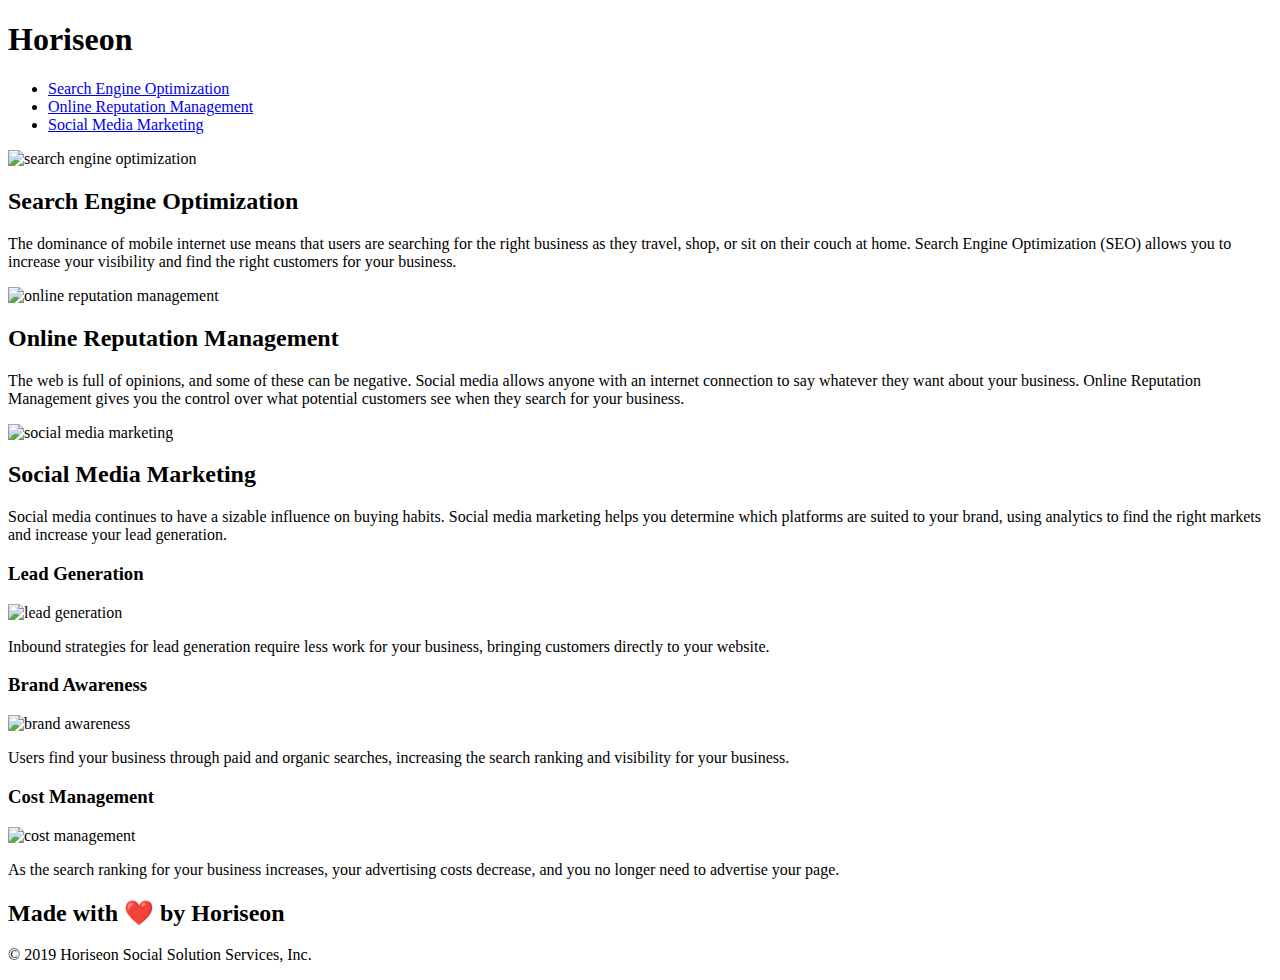
==== index.html @ 50aca44b "homework commit" ====
<!DOCTYPE html>
<html lang="en-us">

<head>
    <meta charset="UTF-8" />
    <link rel="stylesheet" href="./develop/assets/css/style.css">
    <title>Horiseon</title>
</head>

<body>

<!--Header row to show page title & page links-->
    <div class="header">
        <h1>Hori<span class="seo">seo</span>n</h1>
        <div>
            <ul>
                <li>
                    <a href="#search-engine-optimization">Search Engine Optimization</a>
                </li>
                <li>
                    <a href="#online-reputation-management">Online Reputation Management</a>
                </li>
                <li>
                    <a href="#social-media-marketing">Social Media Marketing</a>
                </li>
            </ul>
        </div>
    </div>

    <!--added alt tags to images & corrected search engine optimization id tag-->
    <div class="hero"></div>
    <div class="content">
        <div id="search-engine-optimization" class="search-engine-optimization">
            <img src="./develop/assets/images/search-engine-optimization.jpg" class="float-left" alt="search engine optimization"></img>
            <h2>Search Engine Optimization</h2>
            <p>
                The dominance of mobile internet use means that users are searching for the right business as they travel, shop, or sit on their couch at home. Search Engine Optimization (SEO) allows you to increase your visibility and find the right customers for your business.
            </p>
        </div>
        <div id="online-reputation-management" class="online-reputation-management">
            <img src="./develop/assets/images/online-reputation-management.jpg" class="float-right" alt="online reputation management"></img>
            <h2>Online Reputation Management</h2>
            <p>
                The web is full of opinions, and some of these can be negative. Social media allows anyone with an internet connection to say whatever they want about your business. Online Reputation Management gives you the control over what potential customers see when they search for your business.
            </p>
        </div>
        <div id="social-media-marketing" class="social-media-marketing">
            <img src="./develop/assets/images/social-media-marketing.jpg" class="float-left" alt="social media marketing"></img>
            <h2>Social Media Marketing</h2>
            <p>
                Social media continues to have a sizable influence on buying habits. Social media marketing helps you determine which platforms are suited to your brand, using analytics to find the right markets and increase your lead generation.
            </p>
        </div>
    </div>

    <!--added alt tags to images-->
    <div class="benefits">
        <div class="benefit-lead">
            <h3>Lead Generation</h3>
            <img src="./develop/assets/images/lead-generation.png" alt="lead generation"></img>
            <p>
                Inbound strategies for lead generation require less work for your business, bringing customers directly to your website.
            </p>
        </div>
        <div class="benefit-brand">
            <h3>Brand Awareness</h3>
            <img src="./develop/assets/images/brand-awareness.png" alt="brand awareness"></img>
            <p>
                Users find your business through paid and organic searches, increasing the search ranking and visibility for your business.
            </p>
        </div>
        <div class="benefit-cost">
            <h3>Cost Management</h3>
            <img src="./develop/assets/images/cost-management.png" alt="cost management"></img>
            <p>
                As the search ranking for your business increases, your advertising costs decrease, and you no longer need to advertise your page.
            </p>
        </div>
    </div>

    <div class="footer">
        <h2>Made with ❤️️ by Horiseon</h2>
        <p>
            &copy; 2019 Horiseon Social Solution Services, Inc.
        </p>
    </div>
</body>

</html>
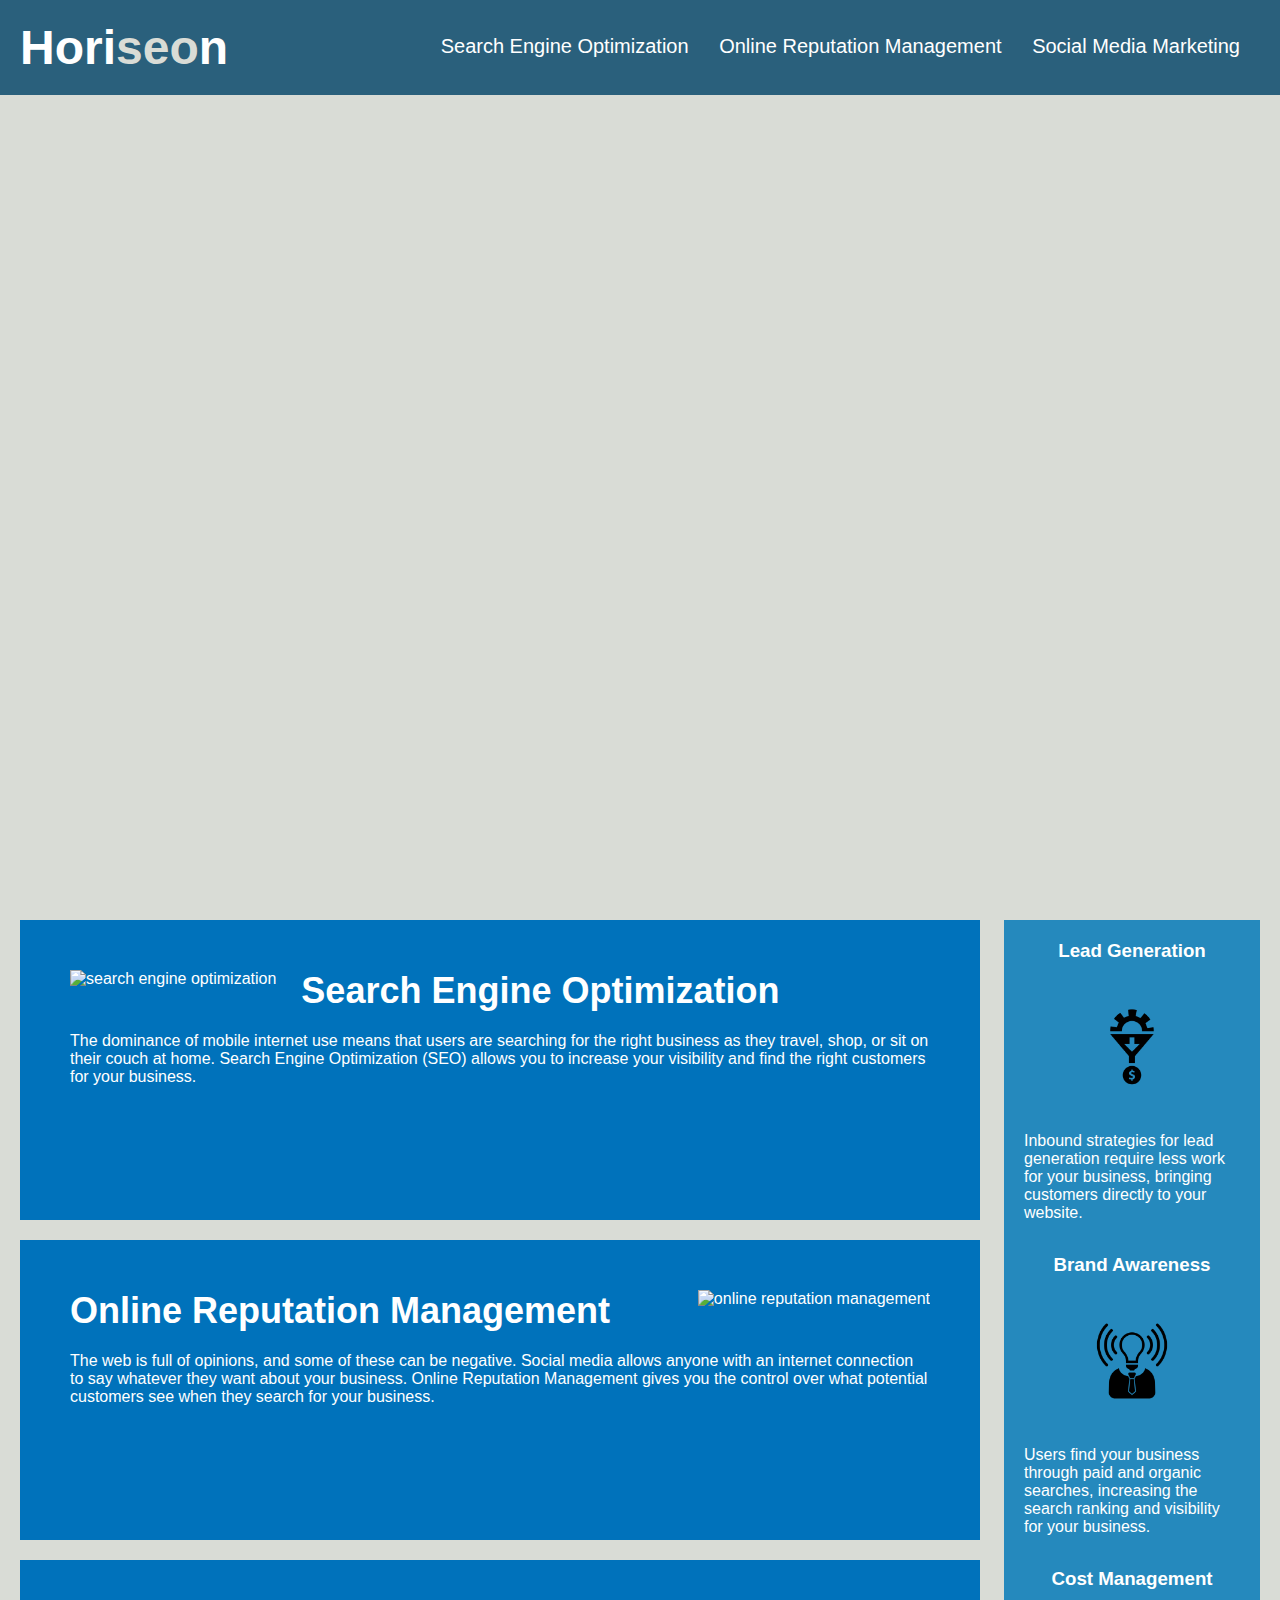
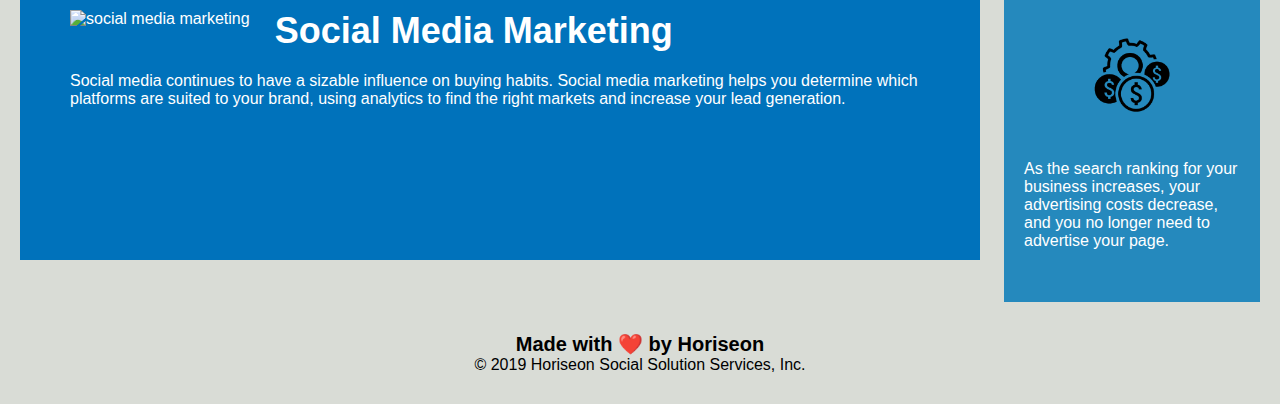
==== commit 35e7b220: "updated html, updated readme" ====
--- a/index.html
+++ b/index.html
@@ -3,14 +3,15 @@
 
 <head>
     <meta charset="UTF-8" />
-    <link rel="stylesheet" href="./develop/assets/css/style.css">
+    <link rel="stylesheet" href="./Develop/assets/css/style.css">
     <title>Horiseon</title>
 </head>
 
 <body>
 
 <!--Header row to show page title & page links-->
-    <div class="header">
+<!--Updated header tag-->
+    <header class="header">
         <h1>Hori<span class="seo">seo</span>n</h1>
         <div>
             <ul>
@@ -25,65 +26,67 @@
                 </li>
             </ul>
         </div>
-    </div>
+    </header>
 
     <!--added alt tags to images & corrected search engine optimization id tag-->
+    <!--Updated section tags on lines 35, 42, & 49-->
     <div class="hero"></div>
     <div class="content">
-        <div id="search-engine-optimization" class="search-engine-optimization">
-            <img src="./develop/assets/images/search-engine-optimization.jpg" class="float-left" alt="search engine optimization"></img>
+        <section id="search-engine-optimization" class="search-engine-optimization">
+            <img src="./Develop/assets/images/search-engine-optimization.jpg" class="float-left" alt="search engine optimization"></img>
             <h2>Search Engine Optimization</h2>
             <p>
                 The dominance of mobile internet use means that users are searching for the right business as they travel, shop, or sit on their couch at home. Search Engine Optimization (SEO) allows you to increase your visibility and find the right customers for your business.
             </p>
-        </div>
-        <div id="online-reputation-management" class="online-reputation-management">
-            <img src="./develop/assets/images/online-reputation-management.jpg" class="float-right" alt="online reputation management"></img>
+        </section>
+        <section id="online-reputation-management" class="online-reputation-management">
+            <img src="./Develop/assets/images/online-reputation-management.jpg" class="float-right" alt="online reputation management"></img>
             <h2>Online Reputation Management</h2>
             <p>
                 The web is full of opinions, and some of these can be negative. Social media allows anyone with an internet connection to say whatever they want about your business. Online Reputation Management gives you the control over what potential customers see when they search for your business.
             </p>
-        </div>
-        <div id="social-media-marketing" class="social-media-marketing">
-            <img src="./develop/assets/images/social-media-marketing.jpg" class="float-left" alt="social media marketing"></img>
+        </section>
+        <section id="social-media-marketing" class="social-media-marketing">
+            <img src="./Develop/assets/images/social-media-marketing.jpg" class="float-left" alt="social media marketing"></img>
             <h2>Social Media Marketing</h2>
             <p>
                 Social media continues to have a sizable influence on buying habits. Social media marketing helps you determine which platforms are suited to your brand, using analytics to find the right markets and increase your lead generation.
             </p>
-        </div>
+        </section>
     </div>
 
     <!--added alt tags to images-->
     <div class="benefits">
         <div class="benefit-lead">
             <h3>Lead Generation</h3>
-            <img src="./develop/assets/images/lead-generation.png" alt="lead generation"></img>
+            <img src="./Develop/assets/images/lead-generation.png" alt="lead generation"></img>
             <p>
                 Inbound strategies for lead generation require less work for your business, bringing customers directly to your website.
             </p>
         </div>
         <div class="benefit-brand">
             <h3>Brand Awareness</h3>
-            <img src="./develop/assets/images/brand-awareness.png" alt="brand awareness"></img>
+            <img src="./Develop/assets/images/brand-awareness.png" alt="brand awareness"></img>
             <p>
                 Users find your business through paid and organic searches, increasing the search ranking and visibility for your business.
             </p>
         </div>
         <div class="benefit-cost">
             <h3>Cost Management</h3>
-            <img src="./develop/assets/images/cost-management.png" alt="cost management"></img>
+            <img src="./Develop/assets/images/cost-management.png" alt="cost management"></img>
             <p>
                 As the search ranking for your business increases, your advertising costs decrease, and you no longer need to advertise your page.
             </p>
         </div>
     </div>
 
-    <div class="footer">
+    <!--Updatd footer tag-->
+    <footer class="footer">
         <h2>Made with ❤️️ by Horiseon</h2>
         <p>
             &copy; 2019 Horiseon Social Solution Services, Inc.
         </p>
-    </div>
+    </footer>
 </body>
 
 </html>
--- a/Develop/assets/css/style.css
+++ b/Develop/assets/css/style.css
@@ -0,0 +1,224 @@
+* {
+    box-sizing: border-box;
+    padding: 0;
+    margin: 0;
+}
+
+body {
+    background-color: #d9dcd6;
+}
+
+.header {
+    padding: 20px;
+    font-family: 'Trebuchet MS', 'Lucida Sans Unicode', 'Lucida Grande', 'Lucida Sans', Arial, sans-serif;
+    background-color: #2a607c;
+    color: #ffffff;
+}
+
+.header h1 {
+    display: inline-block;
+    font-size: 48px;
+}
+
+.header h1 .seo {
+    color: #d9dcd6;
+}
+
+.header div {
+    padding-top: 15px;
+    margin-right: 20px;
+    float: right;
+    font-family: 'Gill Sans', 'Gill Sans MT', Calibri, 'Trebuchet MS', sans-serif;
+    font-size: 20px;
+}
+
+.header div ul {
+    list-style-type: none;
+}
+
+.header div ul li {
+    display: inline-block;
+    margin-left: 25px;
+}
+
+a {
+    color: #ffffff;
+    text-decoration: none;
+}
+
+p {
+    font-size: 16px;
+}
+
+.hero {
+    height: 800px;
+    width: 100%;
+    margin-bottom: 25px;
+    background-image: url("../images/digital-marketing-meeting.jpg");
+    background-size: cover;
+    background-position: center;
+}
+
+.float-left {
+    float: left;
+    margin-right: 25px;
+}
+
+.float-right {
+    float: right;
+    margin-left: 25px;
+}
+
+.content {
+    width: 75%;
+    display: inline-block;
+    margin-left: 20px;
+}
+
+.benefits {
+    margin-right: 20px;
+    padding: 20px;
+    clear: both;
+    float: right;
+    width: 20%;
+    height: 100%;
+    font-family: 'Gill Sans', 'Gill Sans MT', Calibri, 'Trebuchet MS', sans-serif;
+    background-color: #2589bd;
+}
+
+.benefit-lead, 
+.benefit-brand, 
+.benefit-cost {
+    margin-bottom: 32px;
+    color: #ffffff;
+}
+
+/**
+.benefit-brand {
+    margin-bottom: 32px;
+    color: #ffffff;
+}
+
+.benefit-cost {
+    margin-bottom: 32px;
+    color: #ffffff;
+}
+**/
+
+.benefit-lead h3,
+.benefit-brand h3,
+.benefit-cost h3 {
+    margin-bottom: 10px;
+    text-align: center;
+}
+
+/**
+.benefit-brand h3 {
+    margin-bottom: 10px;
+    text-align: center;
+}
+
+.benefit-cost h3 {
+    margin-bottom: 10px;
+    text-align: center;
+}
+**/
+
+.benefit-lead img,
+.benefit-brand img,
+.benefit-cost img {
+    display: block;
+    margin: 10px auto;
+    max-width: 150px;
+}
+
+/**
+.benefit-brand img {
+    display: block;
+    margin: 10px auto;
+    max-width: 150px;
+}
+
+.benefit-cost img {
+    display: block;
+    margin: 10px auto;
+    max-width: 150px;
+}
+**/
+
+.search-engine-optimization,
+.online-reputation-management,
+.social-media-marketing {
+    margin-bottom: 20px;
+    padding: 50px;
+    height: 300px;
+    font-family: 'Gill Sans', 'Gill Sans MT', Calibri, 'Trebuchet MS', sans-serif;
+    background-color: #0072bb;
+    color: #ffffff;
+}
+
+/**
+.online-reputation-management {
+    margin-bottom: 20px;
+    padding: 50px;
+    height: 300px;
+    font-family: 'Gill Sans', 'Gill Sans MT', Calibri, 'Trebuchet MS', sans-serif;
+    background-color: #0072bb;
+    color: #ffffff;
+}
+
+.social-media-marketing {
+    margin-bottom: 20px;
+    padding: 50px;
+    height: 300px;
+    font-family: 'Gill Sans', 'Gill Sans MT', Calibri, 'Trebuchet MS', sans-serif;
+    background-color: #0072bb;
+    color: #ffffff;
+}
+**/
+
+.search-engine-optimization img,
+.online-reputation-management img,
+.social-media-marketing img {
+    max-height: 200px;
+}
+
+/**
+.online-reputation-management img {
+    max-height: 200px;
+}
+
+.social-media-marketing img {
+    max-height: 200px;
+}
+**/
+
+.search-engine-optimization h2,
+.online-reputation-management h2,
+.social-media-marketing h2 {
+    margin-bottom: 20px;
+    font-size: 36px;
+}
+
+/**
+.online-reputation-management h2 {
+    margin-bottom: 20px;
+    font-size: 36px;
+}
+
+.social-media-marketing h2 {
+    margin-bottom: 20px;
+    font-size: 36px;
+}
+**/
+
+.footer {
+    padding: 30px;
+    clear: both;
+    font-family: 'Trebuchet MS', 'Lucida Sans Unicode', 'Lucida Grande', 'Lucida Sans', Arial, sans-serif;
+    text-align: center;
+}
+
+.footer h2 {
+    font-size: 20px;
+}
